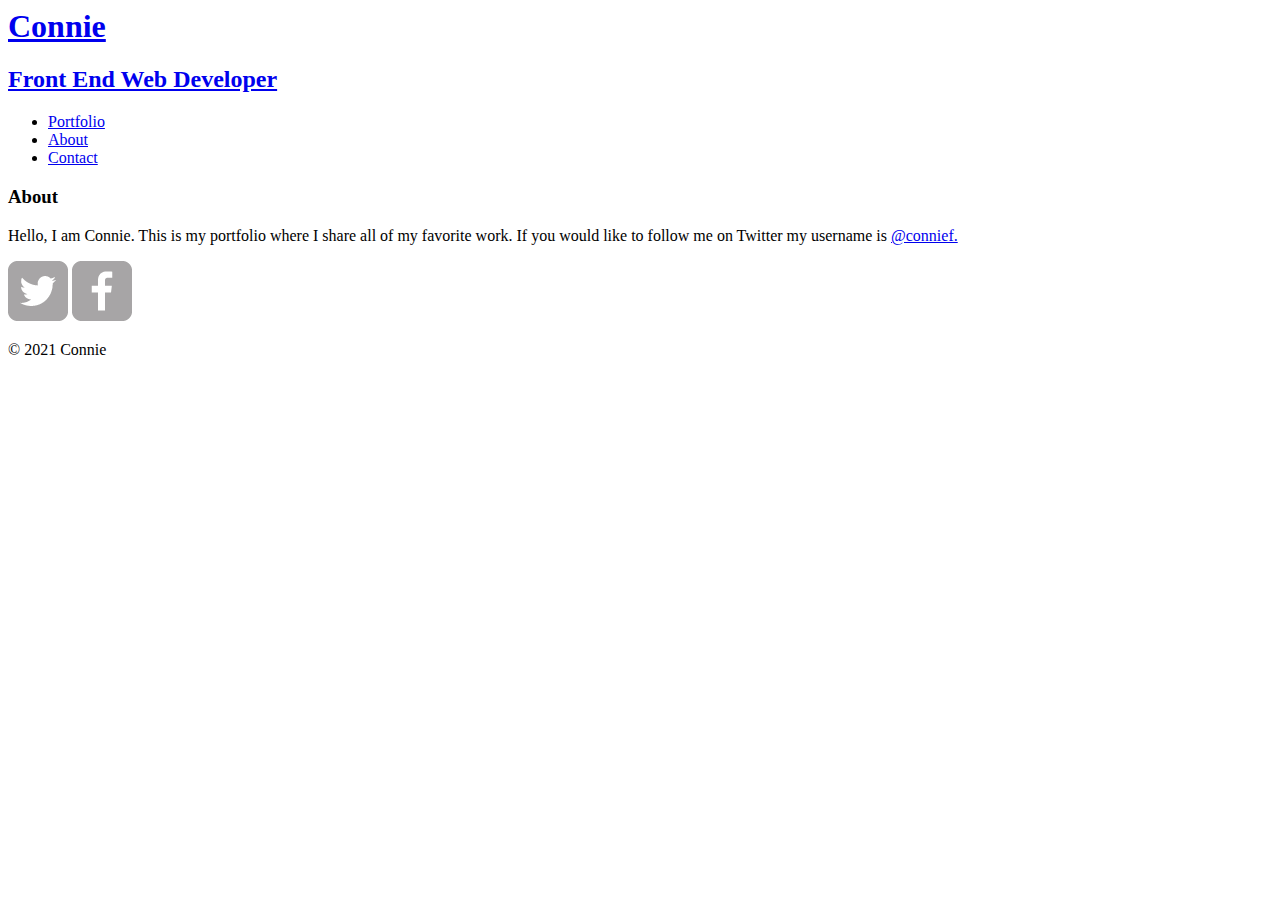
==== about.html @ a490afae "added content to index, about, and contact pages, added images" ====
<DOCTYPE html>
<html>
    <head>
        <!--META TAGS -->
        <meta charset="utf-8">
        <meta name="viewport" content="width-device-width, initial-scale=1">
        <!--TITLE TAG -->
        <title>Connie Kuebbing | Front End Web Developer</title>
    </head>
    
    <body>
        <!--HEADER START -->
        <header>
            <!-- Clickable title that brings you to the index page -->
            <a href="index.html">
                <h1>Connie</h1>
                <h2>Front End Web Developer</h2>
            </a>
            <!--Navigation menu with three links: portfolio, about, contact  -->
            <nav>
                <ul>
                    <li><a href="#">Portfolio</a></li>
                    <li><a href="about.html">About</a></li>
                    <li><a href="contact.html">Contact</a></li>
                </ul>
            </nav>
        </header>
        <!--HEADER END -->
        <div>
        <!--Start of first column -->
            <!--profile image ADD LATER-->
        
        <!--End of first column -->
        
        <!--Start of second column -->
            <!-- title -->
            <h3>About</h3>
            
            <!-- about paragraph-->
            <p> Hello, I am Connie. This is my portfolio where I share all of my favorite work. If you would like to follow me on Twitter my username is <a href="https://twitter.com" target="_blank">@connief.</a></p>
        
        <!--End of second column -->
        </div>
        <!--FOOTER START -->
        <footer>
            <!--Clickable link to twitter that opens in a new tab -->
            <a href="https://twitter.com" target="_blank"><img src="img/twitter-wrap.png"></a>
            <!--Clickable link to facebook that opens in a new tab -->
            <a href="https://facebook.com" target="_blank"><img src="img/facebook-wrap.png"></a>
            <!--copyright -->
            <p>&copy; 2021 Connie</p>
        </footer>
        <!--FOOTER END -->
    </body>
    
    </html>
</DOCTYPE>
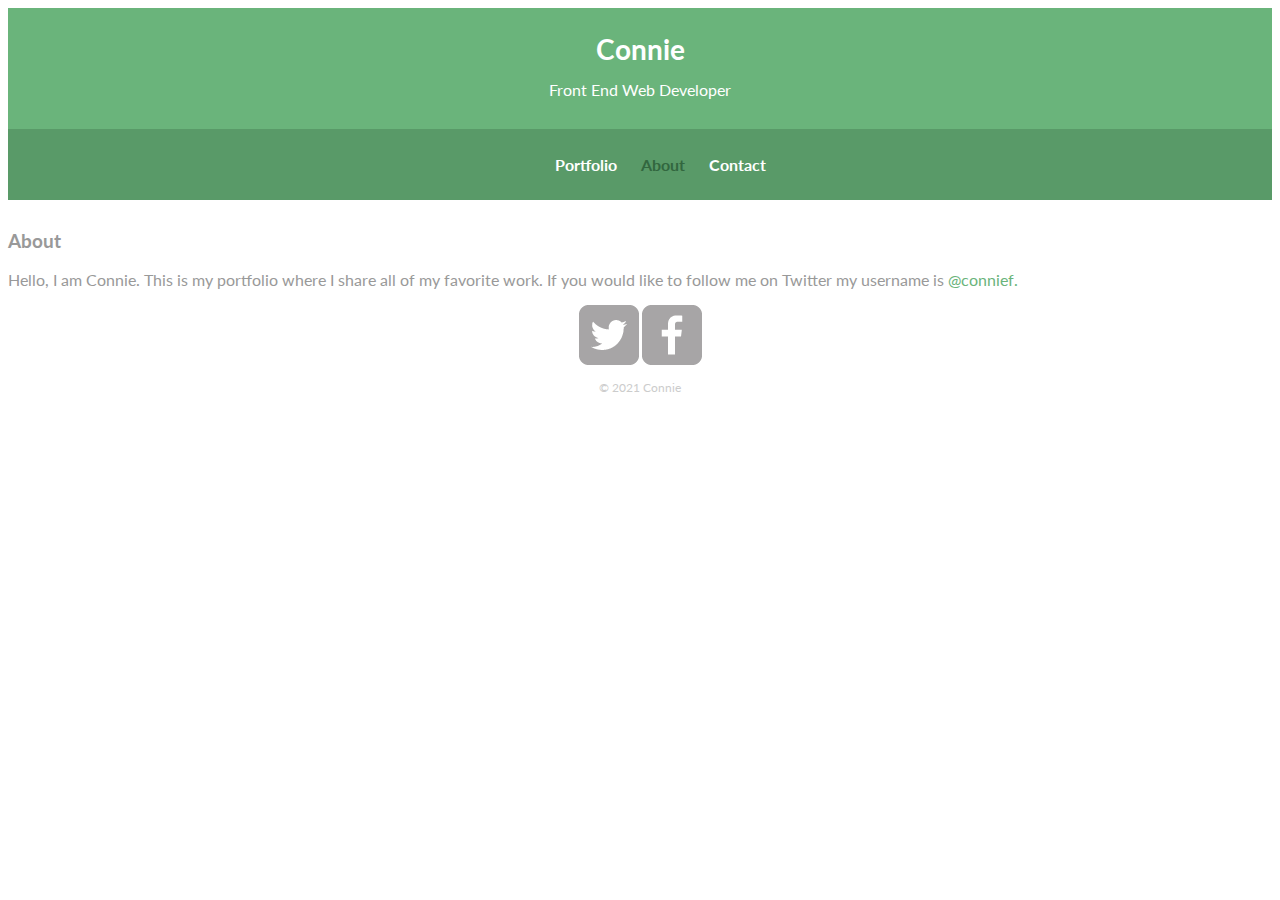
==== commit c7ca77f1: "added css folder, main css file, started adding styles" ====
--- a/about.html
+++ b/about.html
@@ -6,13 +6,19 @@
         <meta name="viewport" content="width-device-width, initial-scale=1">
         <!--TITLE TAG -->
         <title>Connie Kuebbing | Front End Web Developer</title>
+        <!--FONTS -->
+        <link rel="preconnect" href="https://fonts.gstatic.com">
+<link href="https://fonts.googleapis.com/css2?family=Lato:wght@300;400;700&display=swap" rel="stylesheet">
+        <!--CSS LINKS -->
+        <link href="https://necolas.github.io/normalize.css/8.0.1/normalize.css" rel="stylesheet">
+        <link href="css/main.css" rel="stylesheet">
     </head>
     
     <body>
         <!--HEADER START -->
         <header>
             <!-- Clickable title that brings you to the index page -->
-            <a href="index.html">
+            <a id="logo" href="index.html">
                 <h1>Connie</h1>
                 <h2>Front End Web Developer</h2>
             </a>
@@ -20,7 +26,7 @@
             <nav>
                 <ul>
                     <li><a href="#">Portfolio</a></li>
-                    <li><a href="about.html">About</a></li>
+                    <li><a href="about.html" class="selected">About</a></li>
                     <li><a href="contact.html">Contact</a></li>
                 </ul>
             </nav>
--- a/css/main.css
+++ b/css/main.css
@@ -0,0 +1,145 @@
+/*********************
+GENERAL
+**********************/
+
+ul {
+    list-style: none;
+}
+
+a {
+    text-decoration: none;
+    }
+
+body {
+    font-family: "Lato", sans-serif;
+}
+
+#wrapper {
+    max-width: 940px;
+    clear:both;
+    margin:0 auto;
+    padding: 0 5%;
+}
+
+img{
+    max-width: 100%;
+}
+
+h1{
+    font-size: 1.75em;
+    font-weight: 700;
+}
+
+h2 {
+    font-size: 1em;
+    font-weight: 400;
+    margin: -5px 0 0 0;
+}
+
+/*********************
+HEADER
+**********************/
+
+header{
+    float:left;
+    width: 100%;
+    margin: 0 0 30px 0;
+    padding: 5px 0 0 0;
+}
+
+#logo{
+    text-align: center;
+}
+
+/*********************
+NAVIGATION
+**********************/
+nav li{
+    display: inline-block;
+}
+
+nav{
+    text-align: center;
+    padding: 10px;
+    margin: 30px 0 0;
+}
+
+nav a{
+    padding: 15px 10px;
+    font-weight: 700;
+}
+
+/*********************
+FOOTER
+**********************/
+
+footer{
+    clear:both;
+    text-align: center;
+    color:#ccc;
+    font-size: .75em;
+}
+
+social-icon {
+    width: 20px;
+    height: 20px;
+    margin: 0px;
+}
+
+/*********************
+PAGE: PORTFOLIO
+**********************/
+#gallery li {
+    width: 45%;
+    margin: 2.5%;
+    float: left;
+    background-color:#f5f5f5;
+    color:#bdc3c7;
+}
+
+#gallery li p {
+    padding: 5%;
+    font-size: .75em;
+    margin: 0px;
+}
+/*********************
+PAGE:CONTACT
+**********************/
+
+/*********************
+PAGE: ABOUT
+**********************/
+
+/*********************
+COLORS
+**********************/
+body{
+    background-color: #fff;
+    color: #999;
+}
+
+header {
+    background: #6ab47b;
+}
+
+a {
+    color: #6ab47b;
+}
+
+h1, h2 {
+    color: #fff;
+}
+
+nav a {
+    color: #fff;
+}
+
+/* color of the background for mobile */
+nav{
+    background:#599a68;
+}
+
+nav a.selected,
+nav a:hover {
+    color: #32673f;
+}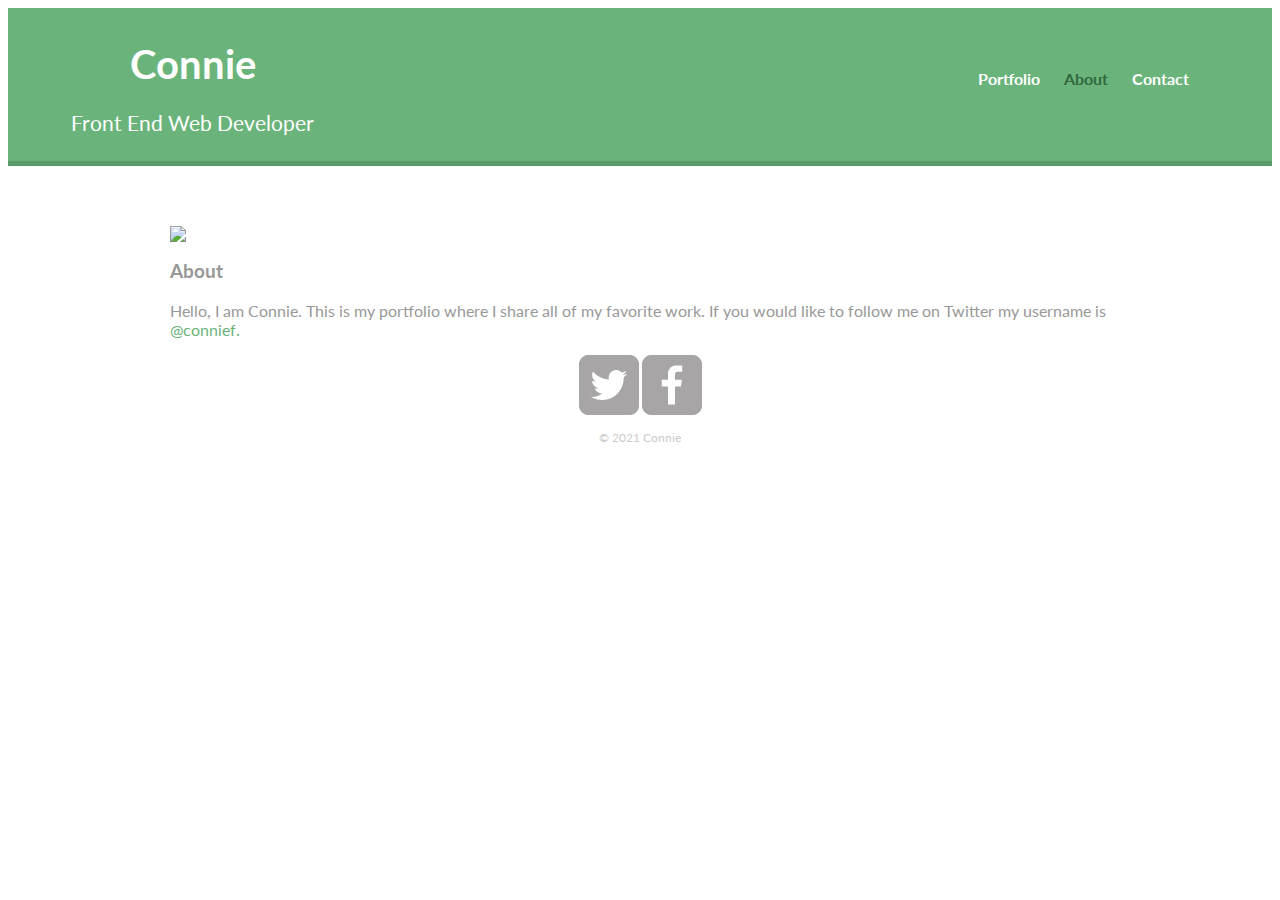
==== commit 0f715f20: "added responsive css styles" ====
--- a/about.html
+++ b/about.html
@@ -12,6 +12,7 @@
         <!--CSS LINKS -->
         <link href="https://necolas.github.io/normalize.css/8.0.1/normalize.css" rel="stylesheet">
         <link href="css/main.css" rel="stylesheet">
+        <link href="css/responsive.css" rel="stylesheet">
     </head>
     
     <body>
@@ -32,9 +33,10 @@
             </nav>
         </header>
         <!--HEADER END -->
-        <div>
+        <div id="wrapper">
         <!--Start of first column -->
             <!--profile image ADD LATER-->
+            <img src=img/connie.jpg class="profile">
         
         <!--End of first column -->
         
--- a/css/main.css
+++ b/css/main.css
@@ -69,6 +69,10 @@
     font-weight: 700;
 }
 
+nav ul {
+    padding: 0px;
+}
+
 /*********************
 FOOTER
 **********************/
@@ -110,6 +114,12 @@
 PAGE: ABOUT
 **********************/
 
+.profile-photo {
+    max-width: 150px;
+    border-radius: 100%;
+    margin: 0 auto 30px;
+}
+
 /*********************
 COLORS
 **********************/
--- a/css/responsive.css
+++ b/css/responsive.css
@@ -0,0 +1,64 @@
+@media screen and (min-width: 480px){
+
+    /*******************************
+    Two column layout
+    *******************************/
+
+    #primary {
+        float: left;
+        width: 50%;
+    }
+    #secondary {
+        float: right;
+        width:40%;
+    }
+
+    /*******************************
+    ABOUT
+    *******************************/
+    .profile-photo{
+        float:left;
+        margin: 0 5% 80px;
+    }
+    
+}
+
+@media screen and (min-width: 660px) {
+    /*******************************
+    NAV
+    *******************************/
+    h1{
+        font-size: 2.5em;
+    }
+    
+    h2{
+        font-size: 1.325em;
+    }
+    
+    #logo {
+        float: left;
+        padding-bottom: 25px;
+        margin-left: 5%
+    }
+    nav {
+        float: right;
+        background: none;
+        text-align: right;
+        margin-right: 5%;
+        width: 45%;
+    }
+    
+    header {
+        margin-bottom: 60px;
+        border-bottom: 5px solid #599a68;
+    }
+    
+           /*******************************
+    Portfolio
+    *******************************/
+    
+    #gallery li{
+        width: 28.3333%;
+    }
+    
+} 